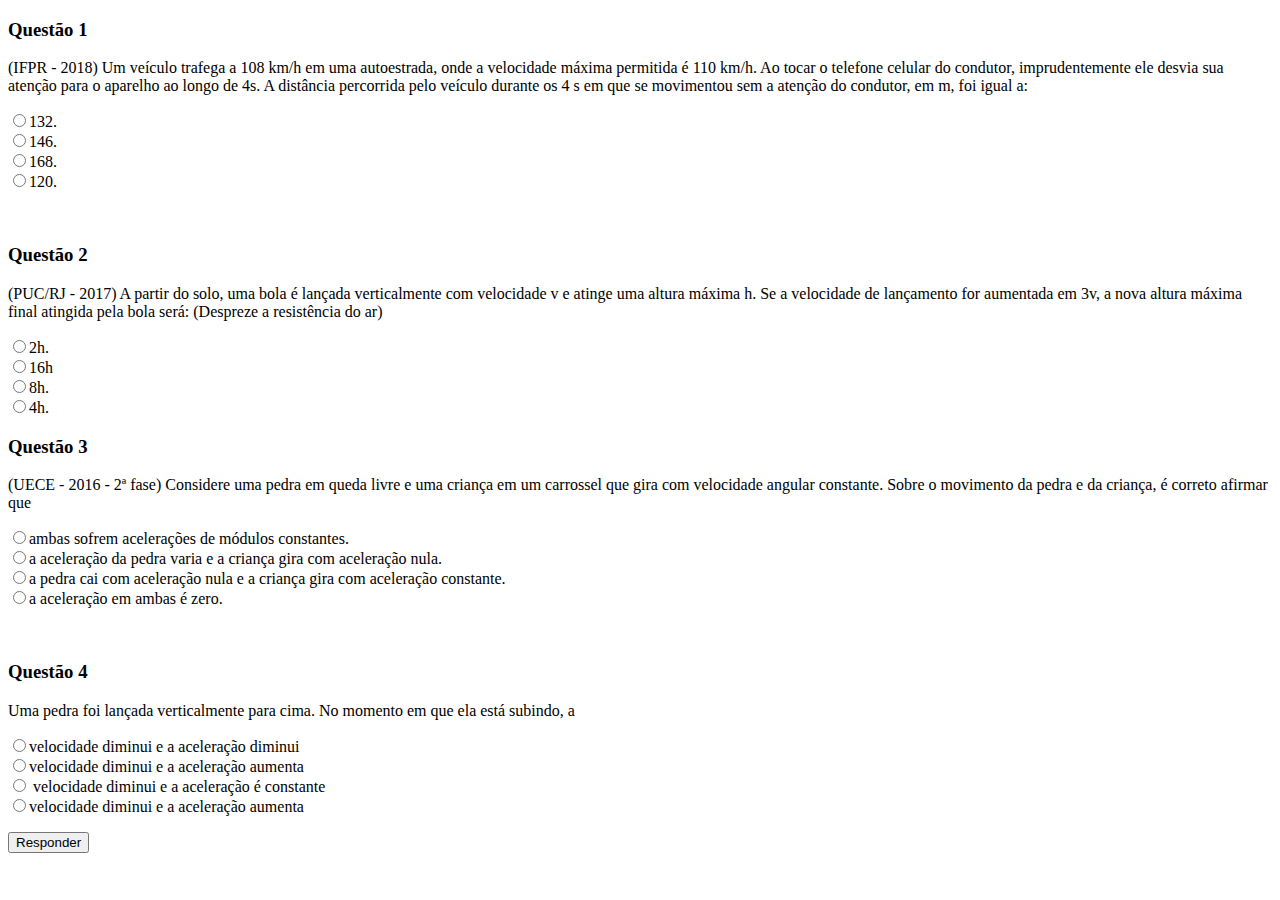
==== index2.html @ 149fea49 "Add files via upload" ====
<!DOCTYPE html>
<html lang="en">
<head>
    <meta charset="UTF-8">
    <meta name="viewport" content="width=device-width, initial-scale=1.0">
    <link rel="stylesheet" href="style.css">
    <title>física</title>
</head>
<body onload="inclui_nome()">

<script src="script.js"></script>

    <p id="marcacao_nome"></p>

    <form>
        <h3>Questão 1</h3>
        <p>
            (IFPR - 2018) Um veículo trafega a 108 km/h em uma autoestrada, onde a velocidade máxima permitida é 110 km/h. Ao tocar o telefone celular do condutor, imprudentemente ele desvia sua atenção para o aparelho ao longo de 4s. A distância percorrida pelo veículo durante os 4 s em que se movimentou sem a atenção do condutor, em m, foi igual a:


        </p>
        <input type="radio" name="quest_1" value="errada">132. <br>
        <input type="radio" name="quest_1" value="errada">146. <br>
        <input type="radio" name="quest_1" value="errada">168. <br>
        <input type="radio" name="quest_1" value="correta">120. <br>
        <p id="resp_correta_1" class="verde"></p><p id="resp_errada_1" class="vermelho"></p><br>

        <h3>Questão 2</h3>
        <p>
            (PUC/RJ - 2017) A partir do solo, uma bola é lançada verticalmente com velocidade v e atinge uma altura máxima h. Se a velocidade de lançamento for aumentada em 3v, a nova altura máxima final atingida pela bola será: (Despreze a resistência do ar)
        </p>
        <input type="radio" name="quest_2" value="errada">2h. <br>
        <input type="radio" name="quest_2" value="correta">16h <br>
        <input type="radio" name="quest_2" value="errada">8h. <br>
        <input type="radio" name="quest_2" value="errada">4h. <br>
        <p id="resp_correta_2" class="verde"></p><p id="resp_errada_2" class="vermelho"></p>

        <h3>Questão 3</h3>
        <p>
            (UECE - 2016 - 2ª fase) Considere uma pedra em queda livre e uma criança em um carrossel que gira com velocidade angular constante. Sobre o movimento da pedra e da criança, é correto afirmar que
        </p>
        <input type="radio" name="quest_3" value="correta">ambas sofrem acelerações de módulos constantes. <br>
        <input type="radio" name="quest_3" value="errada">a aceleração da pedra varia e a criança gira com aceleração nula. <br>
        <input type="radio" name="quest_3" value="errada">a pedra cai com aceleração nula e a criança gira com aceleração constante. <br>
        <input type="radio" name="quest_3" value="errada">a aceleração em ambas é zero. <br>
        <p id="resp_correta_3" class="verde"></p><p id="resp_errada_3" class="vermelho"></p><br>

        <h3>Questão 4</h3>
        <p>
            Uma pedra foi lançada verticalmente para cima. No momento em que ela está subindo, a
        </p>
        <input type="radio" name="quest_4" value="errada">velocidade diminui e a aceleração diminui <br>
        <input type="radio" name="quest_4" value="errada">velocidade diminui e a aceleração aumenta <br>
        <input type="radio" name="quest_4" value="correta"> velocidade diminui e a aceleração é constante <br>
        <input type="radio" name="quest_4" value="errada">velocidade diminui e a aceleração aumenta <br>
        <p id="resp_correta_4" class="verde"></p><p id="resp_errada_4" class="vermelho"></p>

        <p id="quantos_acertos"></p>
            <button type="button" onclick="funcao_resposta()">Responder</button>
    </form>

</body>
</html>
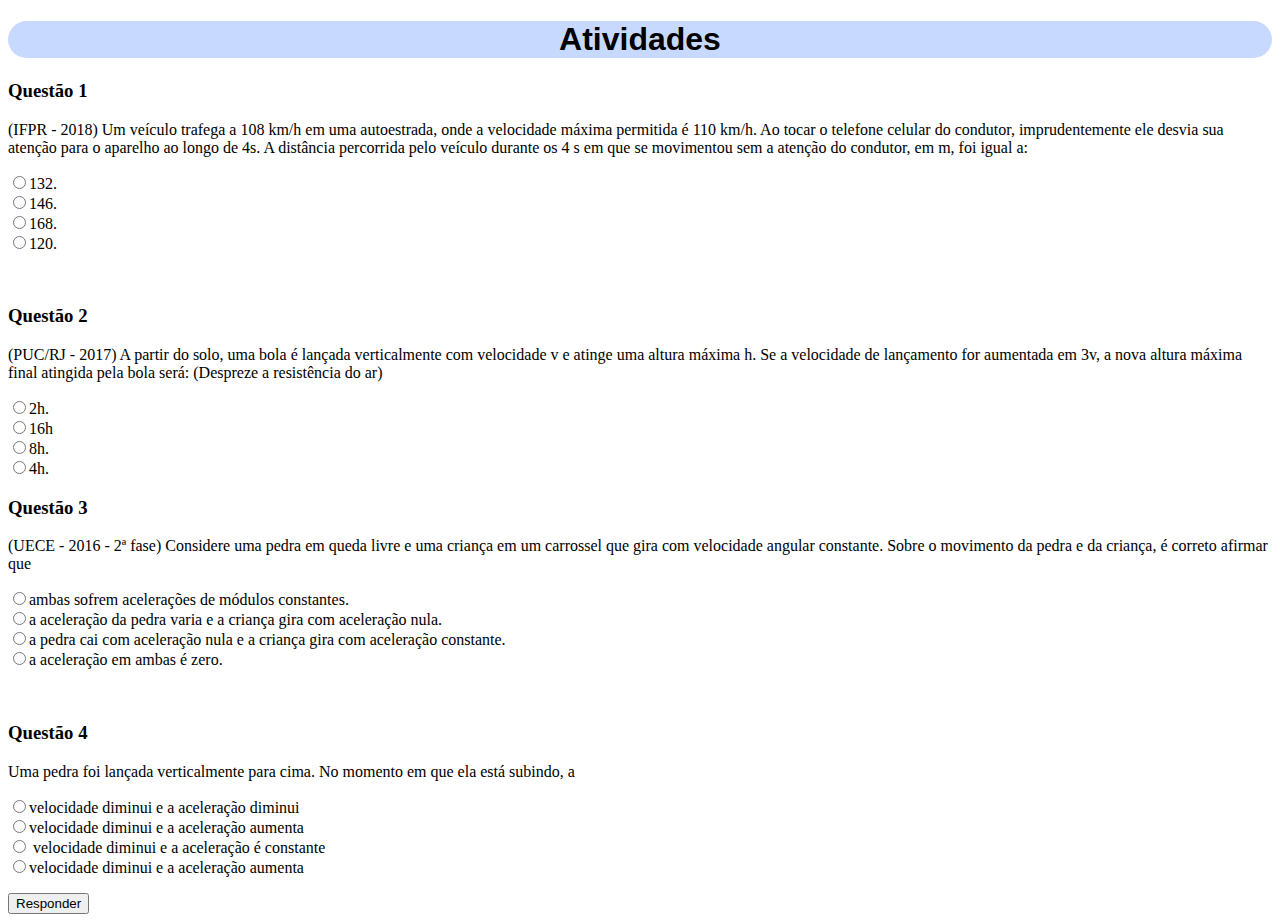
==== commit d0514460: "Add files via upload" ====
--- a/index2.html
+++ b/index2.html
@@ -1,63 +1,66 @@
-<!DOCTYPE html>
-<html lang="en">
-<head>
-    <meta charset="UTF-8">
-    <meta name="viewport" content="width=device-width, initial-scale=1.0">
-    <link rel="stylesheet" href="style.css">
-    <title>física</title>
-</head>
-<body onload="inclui_nome()">
-
-<script src="script.js"></script>
-
-    <p id="marcacao_nome"></p>
-
-    <form>
-        <h3>Questão 1</h3>
-        <p>
-            (IFPR - 2018) Um veículo trafega a 108 km/h em uma autoestrada, onde a velocidade máxima permitida é 110 km/h. Ao tocar o telefone celular do condutor, imprudentemente ele desvia sua atenção para o aparelho ao longo de 4s. A distância percorrida pelo veículo durante os 4 s em que se movimentou sem a atenção do condutor, em m, foi igual a:
-
-
-        </p>
-        <input type="radio" name="quest_1" value="errada">132. <br>
-        <input type="radio" name="quest_1" value="errada">146. <br>
-        <input type="radio" name="quest_1" value="errada">168. <br>
-        <input type="radio" name="quest_1" value="correta">120. <br>
-        <p id="resp_correta_1" class="verde"></p><p id="resp_errada_1" class="vermelho"></p><br>
-
-        <h3>Questão 2</h3>
-        <p>
-            (PUC/RJ - 2017) A partir do solo, uma bola é lançada verticalmente com velocidade v e atinge uma altura máxima h. Se a velocidade de lançamento for aumentada em 3v, a nova altura máxima final atingida pela bola será: (Despreze a resistência do ar)
-        </p>
-        <input type="radio" name="quest_2" value="errada">2h. <br>
-        <input type="radio" name="quest_2" value="correta">16h <br>
-        <input type="radio" name="quest_2" value="errada">8h. <br>
-        <input type="radio" name="quest_2" value="errada">4h. <br>
-        <p id="resp_correta_2" class="verde"></p><p id="resp_errada_2" class="vermelho"></p>
-
-        <h3>Questão 3</h3>
-        <p>
-            (UECE - 2016 - 2ª fase) Considere uma pedra em queda livre e uma criança em um carrossel que gira com velocidade angular constante. Sobre o movimento da pedra e da criança, é correto afirmar que
-        </p>
-        <input type="radio" name="quest_3" value="correta">ambas sofrem acelerações de módulos constantes. <br>
-        <input type="radio" name="quest_3" value="errada">a aceleração da pedra varia e a criança gira com aceleração nula. <br>
-        <input type="radio" name="quest_3" value="errada">a pedra cai com aceleração nula e a criança gira com aceleração constante. <br>
-        <input type="radio" name="quest_3" value="errada">a aceleração em ambas é zero. <br>
-        <p id="resp_correta_3" class="verde"></p><p id="resp_errada_3" class="vermelho"></p><br>
-
-        <h3>Questão 4</h3>
-        <p>
-            Uma pedra foi lançada verticalmente para cima. No momento em que ela está subindo, a
-        </p>
-        <input type="radio" name="quest_4" value="errada">velocidade diminui e a aceleração diminui <br>
-        <input type="radio" name="quest_4" value="errada">velocidade diminui e a aceleração aumenta <br>
-        <input type="radio" name="quest_4" value="correta"> velocidade diminui e a aceleração é constante <br>
-        <input type="radio" name="quest_4" value="errada">velocidade diminui e a aceleração aumenta <br>
-        <p id="resp_correta_4" class="verde"></p><p id="resp_errada_4" class="vermelho"></p>
-
-        <p id="quantos_acertos"></p>
-            <button type="button" onclick="funcao_resposta()">Responder</button>
-    </form>
-
-</body>
+<!DOCTYPE html>
+<html lang="en">
+<head>
+    <meta charset="UTF-8">
+    <meta name="viewport" content="width=device-width, initial-scale=1.0">
+    <link rel="stylesheet" href="style.css">
+    <title>física</title>
+</head>
+<body onload="inclui_nome()">
+<header>
+    <h1>Atividades</h1>
+</header>
+
+<script src="script.js"></script>
+
+    <p id="marcacao_nome"></p>
+
+    <form>
+        <h3>Questão 1</h3>
+        <p>
+            (IFPR - 2018) Um veículo trafega a 108 km/h em uma autoestrada, onde a velocidade máxima permitida é 110 km/h. Ao tocar o telefone celular do condutor, imprudentemente ele desvia sua atenção para o aparelho ao longo de 4s. A distância percorrida pelo veículo durante os 4 s em que se movimentou sem a atenção do condutor, em m, foi igual a:
+
+
+        </p>
+        <input type="radio" name="quest_1" value="errada">132. <br>
+        <input type="radio" name="quest_1" value="errada">146. <br>
+        <input type="radio" name="quest_1" value="errada">168. <br>
+        <input type="radio" name="quest_1" value="correta">120. <br>
+        <p id="resp_correta_1" class="verde"></p><p id="resp_errada_1" class="vermelho"></p><br>
+
+        <h3>Questão 2</h3>
+        <p>
+            (PUC/RJ - 2017) A partir do solo, uma bola é lançada verticalmente com velocidade v e atinge uma altura máxima h. Se a velocidade de lançamento for aumentada em 3v, a nova altura máxima final atingida pela bola será: (Despreze a resistência do ar)
+        </p>
+        <input type="radio" name="quest_2" value="errada">2h. <br>
+        <input type="radio" name="quest_2" value="correta">16h <br>
+        <input type="radio" name="quest_2" value="errada">8h. <br>
+        <input type="radio" name="quest_2" value="errada">4h. <br>
+        <p id="resp_correta_2" class="verde"></p><p id="resp_errada_2" class="vermelho"></p>
+
+        <h3>Questão 3</h3>
+        <p>
+            (UECE - 2016 - 2ª fase) Considere uma pedra em queda livre e uma criança em um carrossel que gira com velocidade angular constante. Sobre o movimento da pedra e da criança, é correto afirmar que
+        </p>
+        <input type="radio" name="quest_3" value="correta">ambas sofrem acelerações de módulos constantes. <br>
+        <input type="radio" name="quest_3" value="errada">a aceleração da pedra varia e a criança gira com aceleração nula. <br>
+        <input type="radio" name="quest_3" value="errada">a pedra cai com aceleração nula e a criança gira com aceleração constante. <br>
+        <input type="radio" name="quest_3" value="errada">a aceleração em ambas é zero. <br>
+        <p id="resp_correta_3" class="verde"></p><p id="resp_errada_3" class="vermelho"></p><br>
+
+        <h3>Questão 4</h3>
+        <p>
+            Uma pedra foi lançada verticalmente para cima. No momento em que ela está subindo, a
+        </p>
+        <input type="radio" name="quest_4" value="errada">velocidade diminui e a aceleração diminui <br>
+        <input type="radio" name="quest_4" value="errada">velocidade diminui e a aceleração aumenta <br>
+        <input type="radio" name="quest_4" value="correta"> velocidade diminui e a aceleração é constante <br>
+        <input type="radio" name="quest_4" value="errada">velocidade diminui e a aceleração aumenta <br>
+        <p id="resp_correta_4" class="verde"></p><p id="resp_errada_4" class="vermelho"></p>
+
+        <p id="quantos_acertos"></p>
+            <button type="button" onclick="funcao_resposta()">Responder</button>
+    </form>
+
+</body>
 </html>--- a/style.css
+++ b/style.css
@@ -0,0 +1,13 @@
+header{
+    background-color: rgb(200, 217, 255);
+    text-align: center;
+    font-family: Impact, Haettenschweiler, 'Arial Narrow Bold', sans-serif;
+    border-top-right-radius: 20px;
+    border-bottom-left-radius: 20px;
+    border-bottom-right-radius: 20px;
+    border-top-left-radius: 20px;
+}
+
+body{
+    
+}